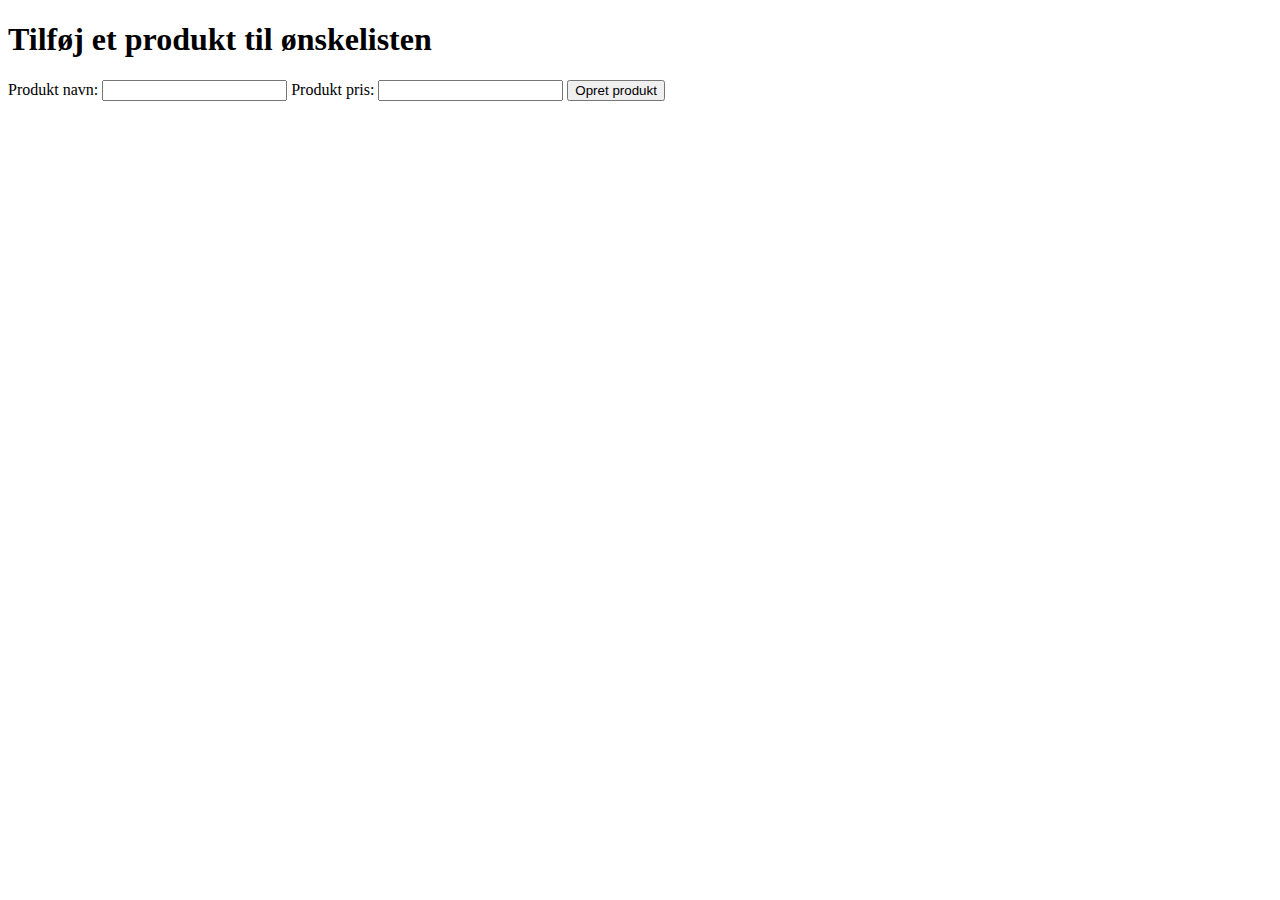
==== onskeliste/src/main/resources/templates/create.html @ 7cebe929 "gør HTML koden læselig" ====
<!DOCTYPE html>
<html lang="en" xmlns:th="http://www.thymeleaf.org">
<head>
    <meta charset="UTF-8">
    <title>Opret produkt</title>
</head>

<body>
<div class="container">

    <h1>Tilføj et produkt til ønskelisten</h1>

    <form action="create" method="post">
        <label for="name-field">Produkt navn:</label>
        <input id="name-field" name="product-name" type="text">

        <label for="price-field">Produkt pris:</label>
        <input id="price-field" name="product-price" type="number">

        <input type="submit" value="Opret produkt">
    </form>

</div>
</body>

</html>
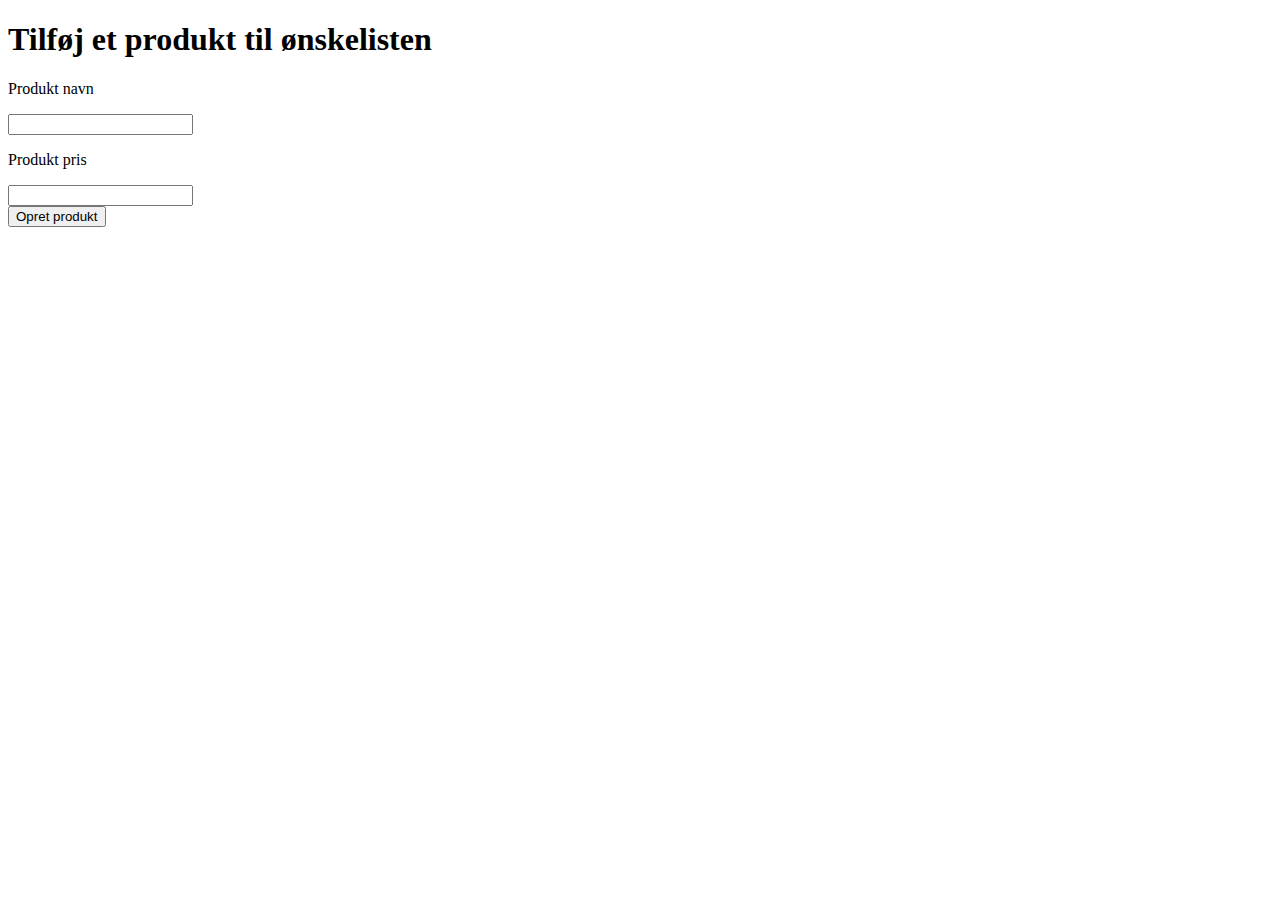
==== commit 853072d9: "lidt til Hardy" ====
--- a/onskeliste/src/main/resources/templates/create.html
+++ b/onskeliste/src/main/resources/templates/create.html
@@ -2,6 +2,7 @@
 <html lang="en" xmlns:th="http://www.thymeleaf.org">
 <head>
     <meta charset="UTF-8">
+    <link th:href="@{/css/main.css}" rel="stylesheet"/>
     <title>Opret produkt</title>
 </head>
 
@@ -11,13 +12,19 @@
     <h1>Tilføj et produkt til ønskelisten</h1>
 
     <form action="create" method="post">
-        <label for="name-field">Produkt navn:</label>
+
+<!--        <label for="name-field">Produkt navn</label>-->
+        <p>Produkt navn</p>
         <input id="name-field" name="product-name" type="text">
 
-        <label for="price-field">Produkt pris:</label>
+<!--        <label for="price-field">Produkt pris</label>-->
+        <p>Produkt pris</p>
         <input id="price-field" name="product-price" type="number">
 
-        <input type="submit" value="Opret produkt">
+        <div class="button-center">
+            <input type="submit" value="Opret produkt" class="addButton">
+        </div>
+
     </form>
 
 </div>
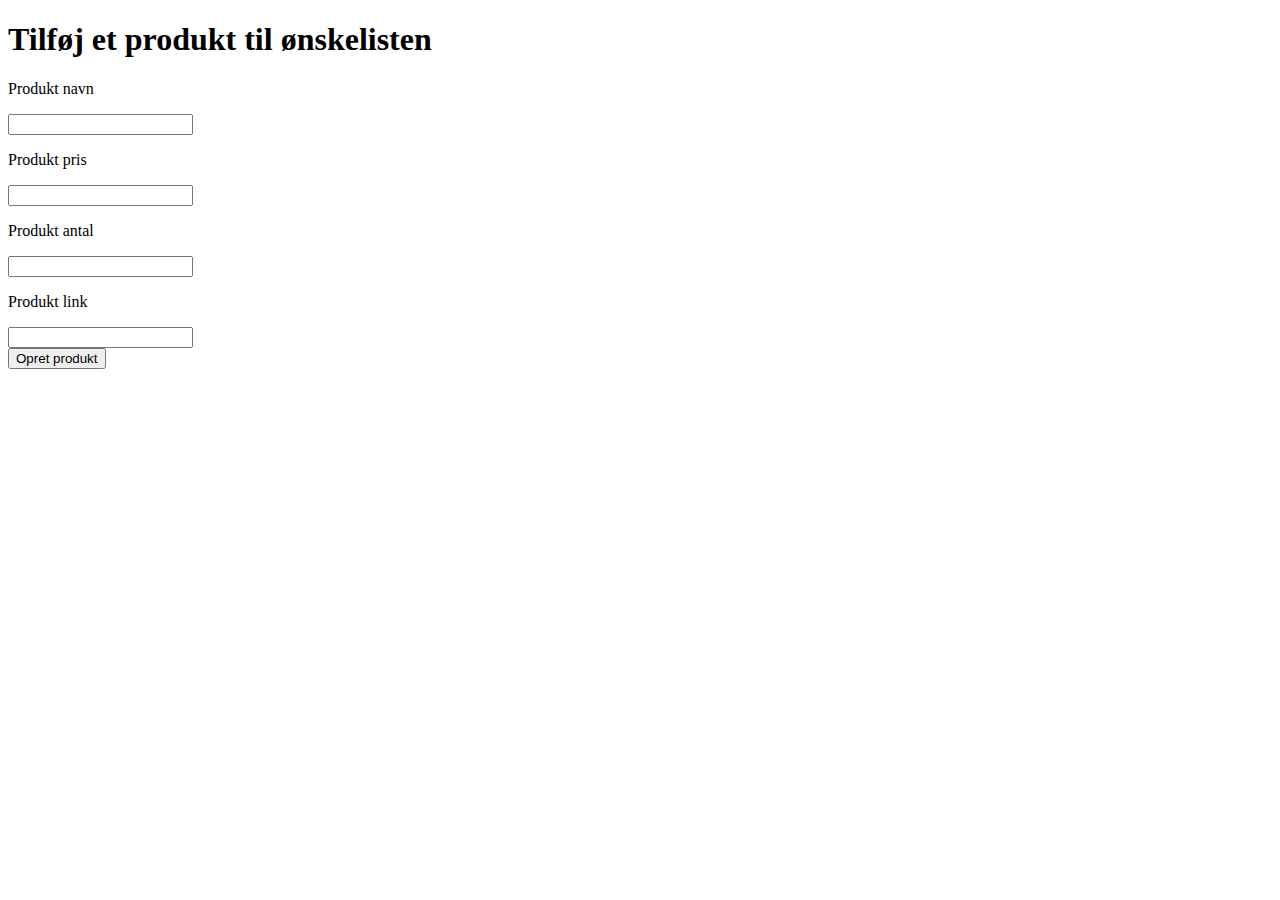
==== commit 4ec3e668: "tilføjet link og antal" ====
--- a/onskeliste/src/main/resources/templates/create.html
+++ b/onskeliste/src/main/resources/templates/create.html
@@ -21,6 +21,12 @@
         <p>Produkt pris</p>
         <input id="price-field" name="product-price" type="number">
 
+        <p>Produkt antal</p>
+        <input id="amount-field" name="product-amount" type="number">
+
+        <p>Produkt link</p>
+        <input id="link-field" name="product-link" type="text">
+
         <div class="button-center">
             <input type="submit" value="Opret produkt" class="addButton">
         </div>
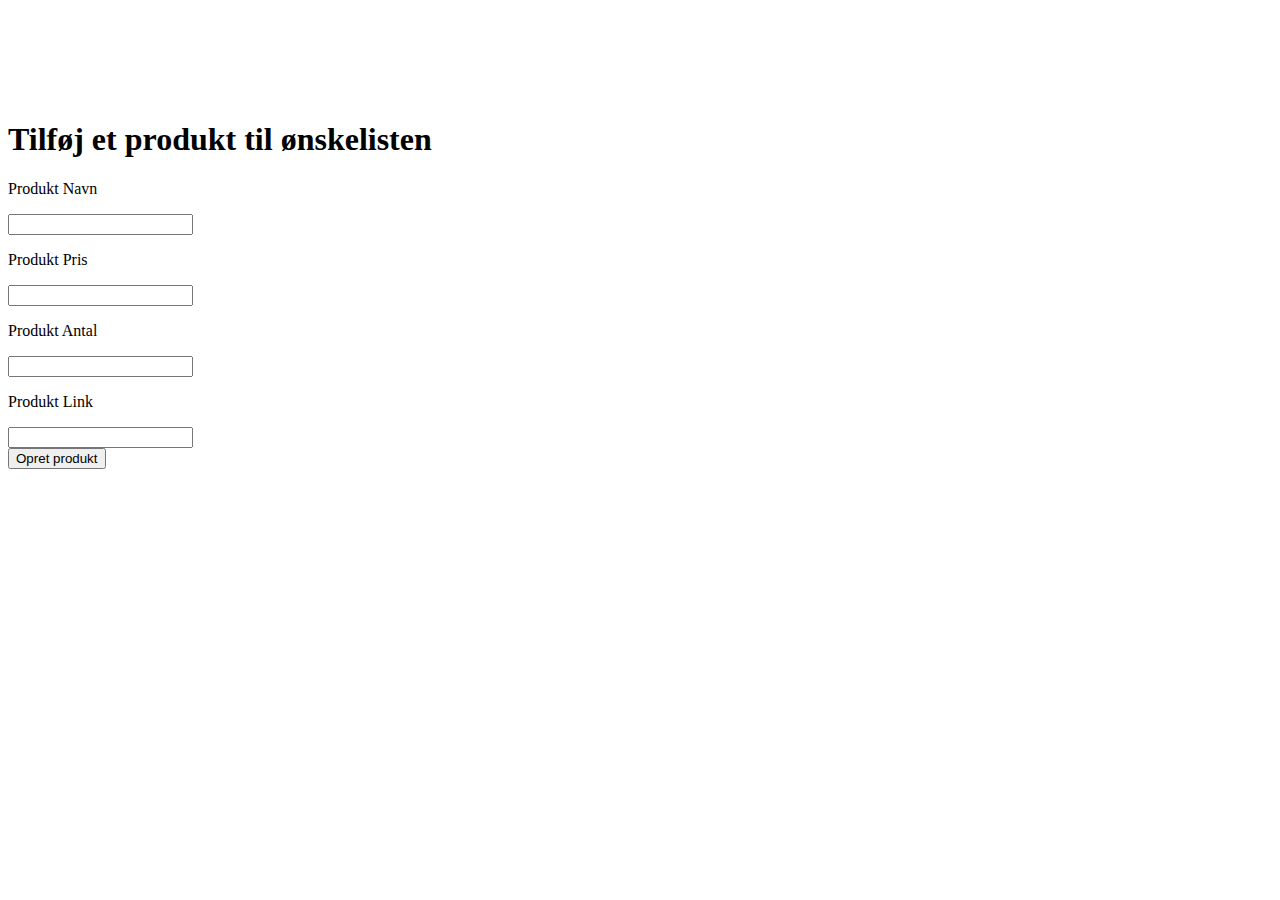
==== commit ae04c350: "meget grim css.." ====
--- a/onskeliste/src/main/resources/templates/create.html
+++ b/onskeliste/src/main/resources/templates/create.html
@@ -2,29 +2,28 @@
 <html lang="en" xmlns:th="http://www.thymeleaf.org">
 <head>
     <meta charset="UTF-8">
+    <link href="/images/list.png" rel="icon" type="image/icon type">
     <link th:href="@{/css/main.css}" rel="stylesheet"/>
     <title>Opret produkt</title>
 </head>
 
 <body>
-<div class="container">
+<div class="container" style = "position:relative; top:100px">
 
     <h1>Tilføj et produkt til ønskelisten</h1>
 
     <form action="create" method="post">
 
-<!--        <label for="name-field">Produkt navn</label>-->
-        <p>Produkt navn</p>
+        <p>Produkt Navn</p>
         <input id="name-field" name="product-name" type="text">
 
-<!--        <label for="price-field">Produkt pris</label>-->
-        <p>Produkt pris</p>
+        <p>Produkt Pris</p>
         <input id="price-field" name="product-price" type="number">
 
-        <p>Produkt antal</p>
+        <p>Produkt Antal</p>
         <input id="amount-field" name="product-amount" type="number">
 
-        <p>Produkt link</p>
+        <p>Produkt Link</p>
         <input id="link-field" name="product-link" type="text">
 
         <div class="button-center">
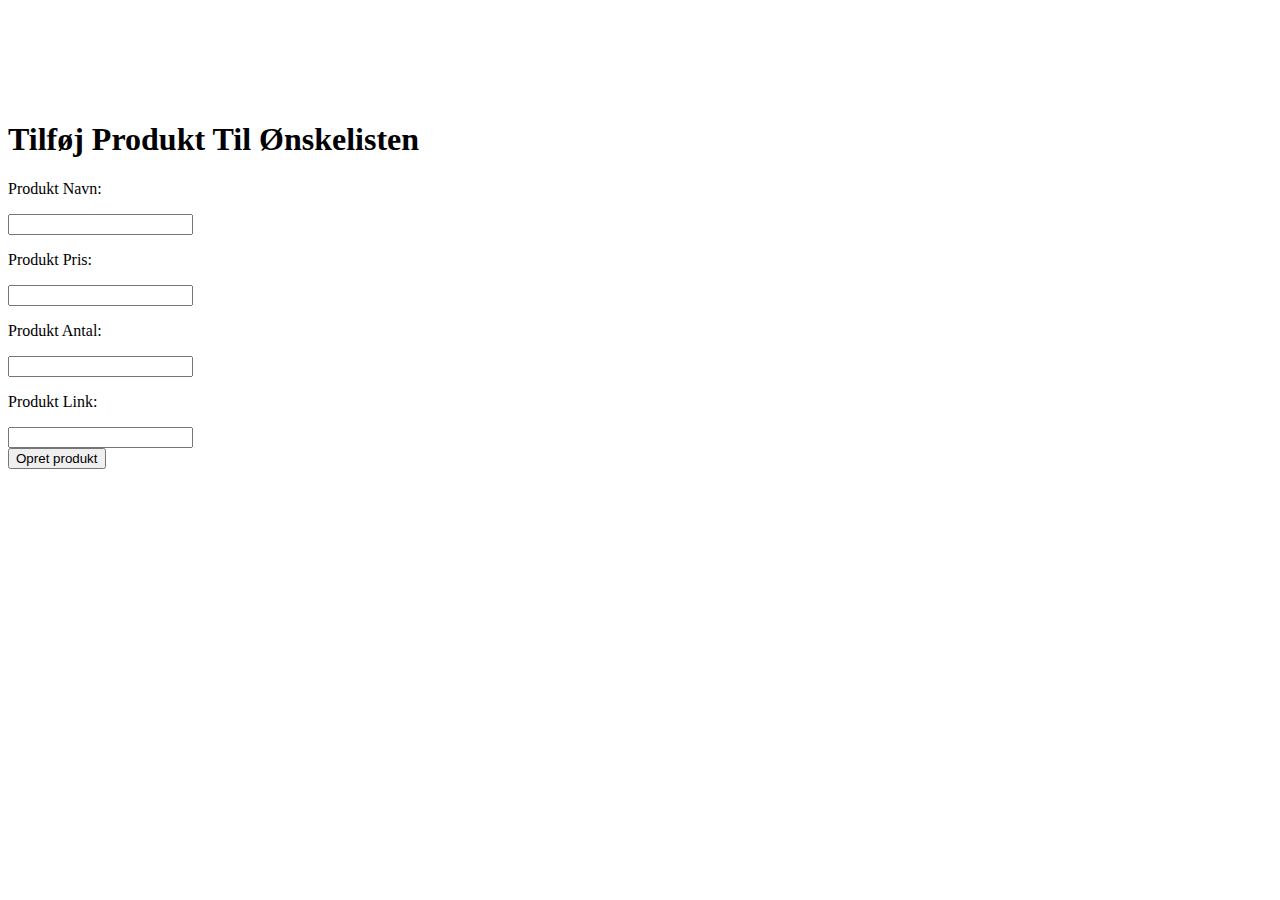
==== commit efec1f93: "jaja" ====
--- a/onskeliste/src/main/resources/templates/create.html
+++ b/onskeliste/src/main/resources/templates/create.html
@@ -10,20 +10,20 @@
 <body>
 <div class="container" style = "position:relative; top:100px">
 
-    <h1>Tilføj et produkt til ønskelisten</h1>
+    <h1>Tilføj Produkt Til Ønskelisten</h1>
 
     <form action="create" method="post">
 
-        <p>Produkt Navn</p>
+        <p>Produkt Navn:</p>
         <input id="name-field" name="product-name" type="text">
 
-        <p>Produkt Pris</p>
+        <p>Produkt Pris:</p>
         <input id="price-field" name="product-price" type="number">
 
-        <p>Produkt Antal</p>
+        <p>Produkt Antal:</p>
         <input id="amount-field" name="product-amount" type="number">
 
-        <p>Produkt Link</p>
+        <p>Produkt Link:</p>
         <input id="link-field" name="product-link" type="text">
 
         <div class="button-center">
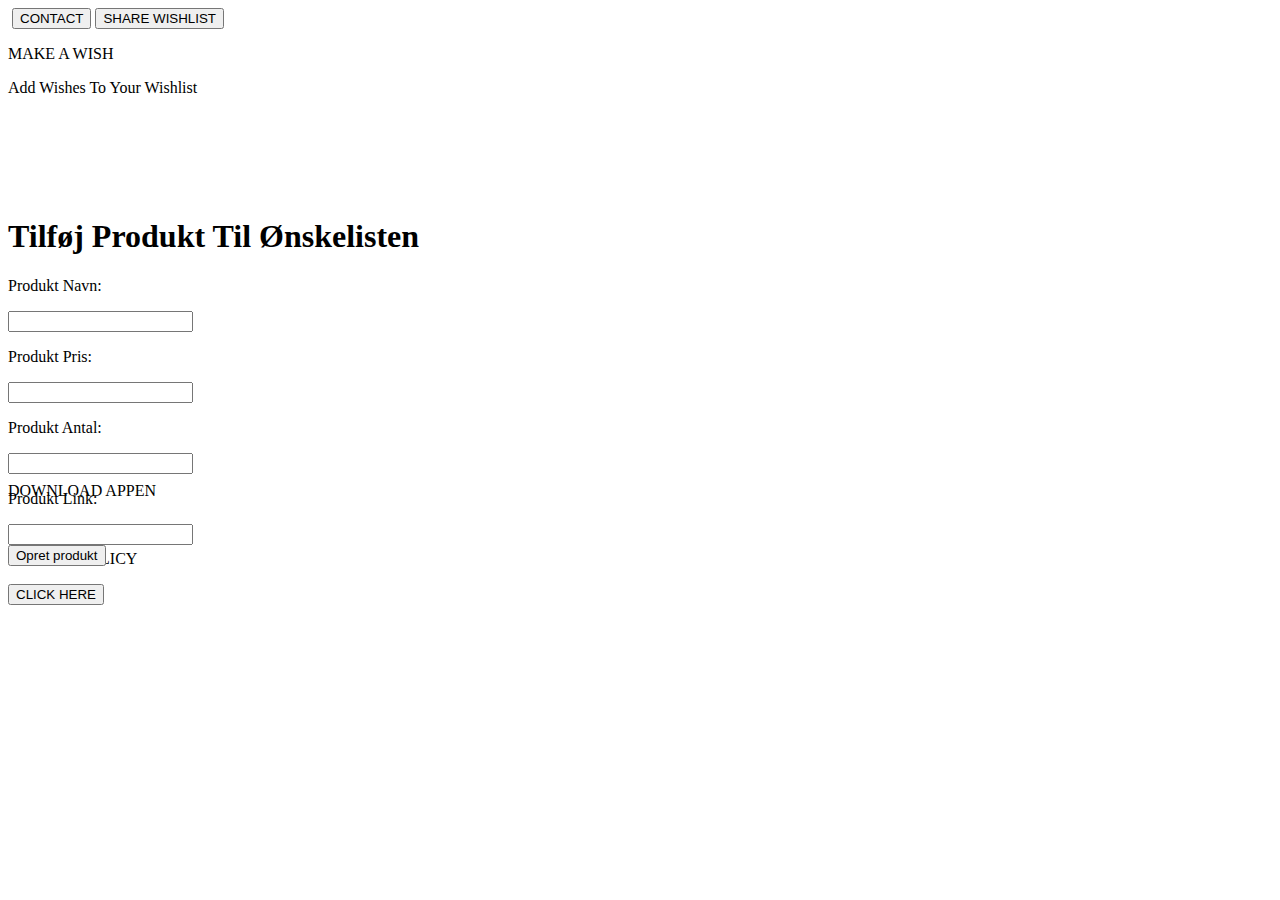
==== commit 784ca967: "tekst" ====
--- a/onskeliste/src/main/resources/templates/create.html
+++ b/onskeliste/src/main/resources/templates/create.html
@@ -3,36 +3,66 @@
 <head>
     <meta charset="UTF-8">
     <link href="/images/list.png" rel="icon" type="image/icon type">
-    <link th:href="@{/css/main.css}" rel="stylesheet"/>
+    <link th:href="@{/css/create.css}" rel="stylesheet"/>
     <title>Opret produkt</title>
 </head>
 
 <body>
-<div class="container" style = "position:relative; top:100px">
 
-    <h1>Tilføj Produkt Til Ønskelisten</h1>
+    <div>
+        <div class="topnav">
 
-    <form action="create" method="post">
+            <a href="/"><img src="/images/logo.png" alt="" class="logo"></a>
 
-        <p>Produkt Navn:</p>
-        <input id="name-field" name="product-name" type="text">
+            <a href="/list"><button class="nav-button-2" >CONTACT</button></a>
+            <a href="/reserve"><button class="nav-button-1" >SHARE WISHLIST</button></a>
 
-        <p>Produkt Pris:</p>
-        <input id="price-field" name="product-price" type="number">
+        </div>
+    </div>
 
-        <p>Produkt Antal:</p>
-        <input id="amount-field" name="product-amount" type="number">
+    <div>
+        <div class="background-1">
+            <p class="text-large">MAKE A WISH</p>
+            <p class="text-small">Add Wishes To Your Wishlist</p>
+        </div>
+    </div>
 
-        <p>Produkt Link:</p>
-        <input id="link-field" name="product-link" type="text">
+    <div class="container" style = "position:relative; top:100px">
 
-        <div class="button-center">
-            <input type="submit" value="Opret produkt" class="addButton">
+        <h1>Tilføj Produkt Til Ønskelisten</h1>
+
+        <form action="create" method="post">
+
+            <p>Produkt Navn:</p>
+            <input id="name-field" name="product-name" type="text">
+
+            <p>Produkt Pris:</p>
+            <input id="price-field" name="product-price" type="number">
+
+            <p>Produkt Antal:</p>
+            <input id="amount-field" name="product-amount" type="number">
+
+            <p>Produkt Link:</p>
+            <input id="link-field" name="product-link" type="text">
+
+            <div class="button-center">
+                <input type="submit" value="Opret produkt" class="submit-button">
+            </div>
+
+        </form>
+
+    </div>
+
+    <div class="background-3">
+        <div>
+            <p class="text-bottom-left">DOWNLOAD APPEN</p>
+            <a href="https://www.youtube.com/watch?v=dQw4w9WgXcQ"><img src="/images/download.png" alt="" class="download"></a>
+
+            <p class="text-bottom-right">PRIVACY POLICY</p>
+            <a href="https://www.youtube.com/watch?v=dQw4w9WgXcQ"><button class="bottom-button" >CLICK HERE</button></a>
+
         </div>
-
-    </form>
-
-</div>
+    </div>
 </body>
 
 </html>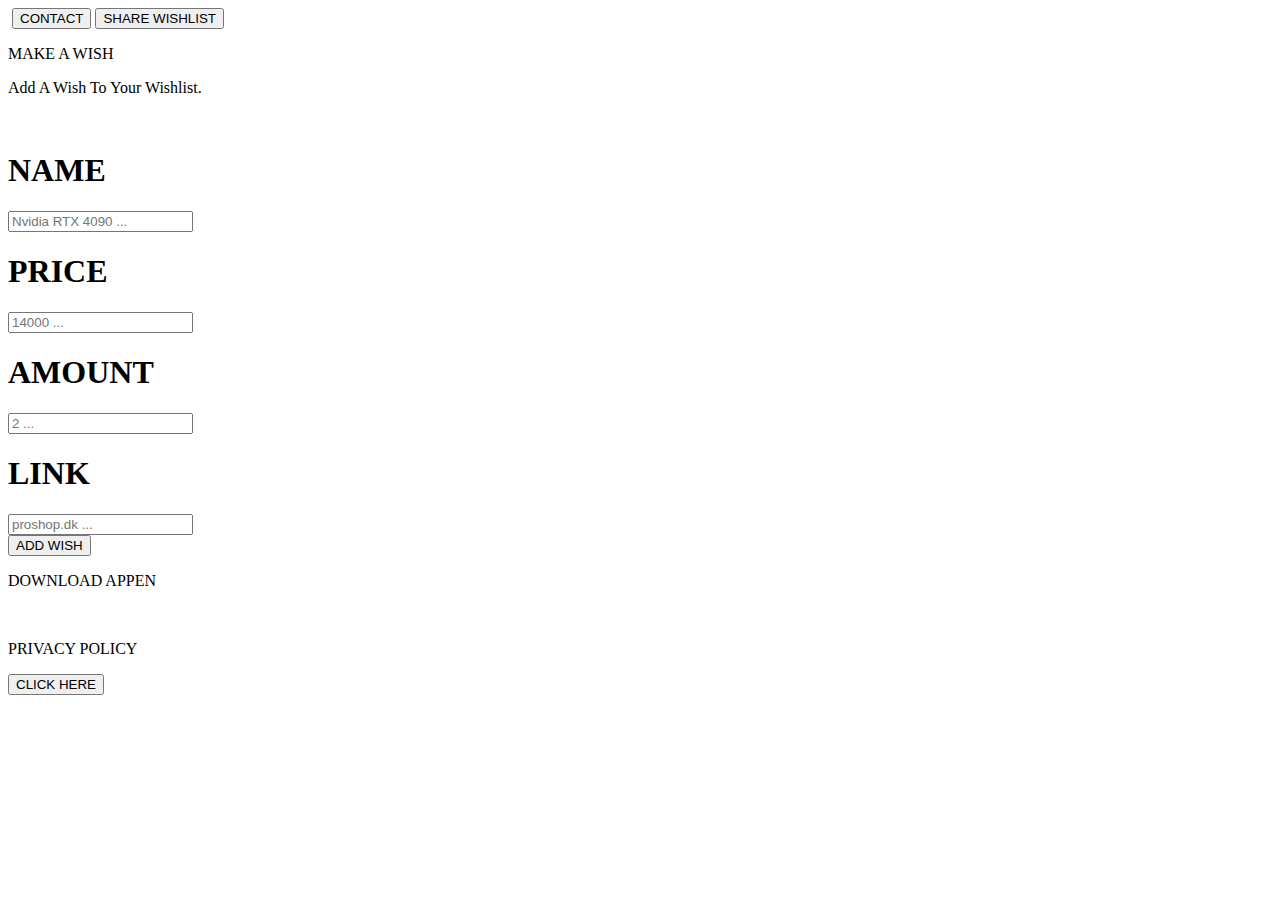
==== commit 82f10531: "finpuds" ====
--- a/onskeliste/src/main/resources/templates/create.html
+++ b/onskeliste/src/main/resources/templates/create.html
@@ -23,43 +23,45 @@
     <div>
         <div class="background-1">
             <p class="text-large">MAKE A WISH</p>
-            <p class="text-small">Add Wishes To Your Wishlist</p>
+            <p class="text-small">Add A Wish To Your Wishlist.</p>
         </div>
     </div>
 
-    <div class="container" style = "position:relative; top:100px">
+    <div class="background-products">
 
-        <h1>Tilføj Produkt Til Ønskelisten</h1>
+        <img src="/images/brands3.png" alt="" style="width:100%; margin:0;">
 
-        <form action="create" method="post">
+        <div>
+            <form action="create" method="post" class="container">
 
-            <p>Produkt Navn:</p>
-            <input id="name-field" name="product-name" type="text">
+                <h1>NAME</h1>
+                <input class="input-field" name="product-name" type="text" placeholder="Nvidia RTX 4090 ...">
 
-            <p>Produkt Pris:</p>
-            <input id="price-field" name="product-price" type="number">
+                <h1>PRICE</h1>
+                <input class="input-field" name="product-price" type="number" placeholder="14000 ...">
 
-            <p>Produkt Antal:</p>
-            <input id="amount-field" name="product-amount" type="number">
+                <h1>AMOUNT</h1>
+                <input class="input-field" name="product-amount" type="number" placeholder="2 ...">
 
-            <p>Produkt Link:</p>
-            <input id="link-field" name="product-link" type="text">
+                <h1>LINK</h1>
+                <input class="input-field" name="product-link" type="text" placeholder="proshop.dk ...">
 
-            <div class="button-center">
-                <input type="submit" value="Opret produkt" class="submit-button">
-            </div>
+                <div class="button-center">
+                    <input type="submit" value="ADD WISH" class="submit-button">
+                </div>
 
-        </form>
+            </form>
+        </div>
 
     </div>
 
     <div class="background-3">
         <div>
             <p class="text-bottom-left">DOWNLOAD APPEN</p>
-            <a href="https://www.youtube.com/watch?v=dQw4w9WgXcQ"><img src="/images/download.png" alt="" class="download"></a>
+            <a href=""><img src="/images/download.png" alt="" class="download"></a>
 
             <p class="text-bottom-right">PRIVACY POLICY</p>
-            <a href="https://www.youtube.com/watch?v=dQw4w9WgXcQ"><button class="bottom-button" >CLICK HERE</button></a>
+            <a href=""><button class="bottom-button" >CLICK HERE</button></a>
 
         </div>
     </div>
